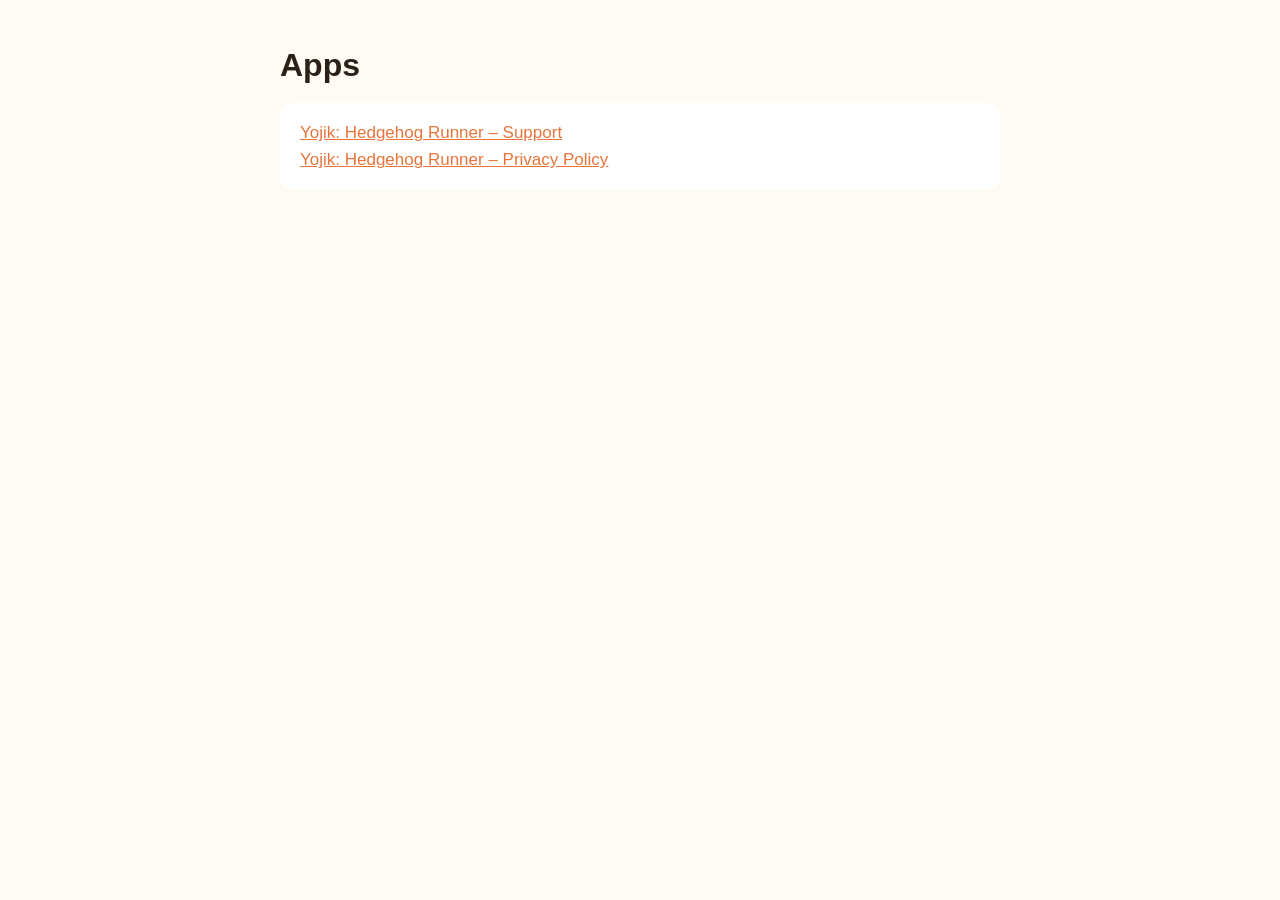
==== index.html @ f2d370a0 "Add Yojik support and privacy pages Co-Authored-By: Claude Sonnet 5.5 <noreply@anthropic.com>" ====
<!doctype html><html lang="en"><head><meta charset="utf-8"><meta name="viewport" content="width=device-width,initial-scale=1"><title>App pages</title><link rel="stylesheet" href="style.css"></head>
<body><main><h1>Apps</h1><div class="card"><a href="yojik/support.html">Yojik: Hedgehog Runner &ndash; Support</a><br><a href="yojik/privacy.html">Yojik: Hedgehog Runner &ndash; Privacy Policy</a></div></main></body></html>
---- style.css ----
:root{color-scheme:light dark;--bg:#fffaf3;--fg:#2b2118;--muted:#6f6254;--accent:#e8743b;--card:#fff}
@media (prefers-color-scheme:dark){:root{--bg:#1d1812;--fg:#f4ece2;--muted:#b3a698;--card:#2a231a}}
body{margin:0;background:var(--bg);color:var(--fg);font:17px/1.6 -apple-system,BlinkMacSystemFont,"Segoe UI",Roboto,sans-serif}
main{max-width:720px;margin:0 auto;padding:40px 20px 80px}
h1{font-size:2rem;margin:0 0 4px}h2{margin-top:2rem;font-size:1.25rem}
a{color:var(--accent)}.muted{color:var(--muted);font-size:.9rem}
.card{background:var(--card);border-radius:14px;padding:16px 20px;margin:12px 0}
li{margin:6px 0}
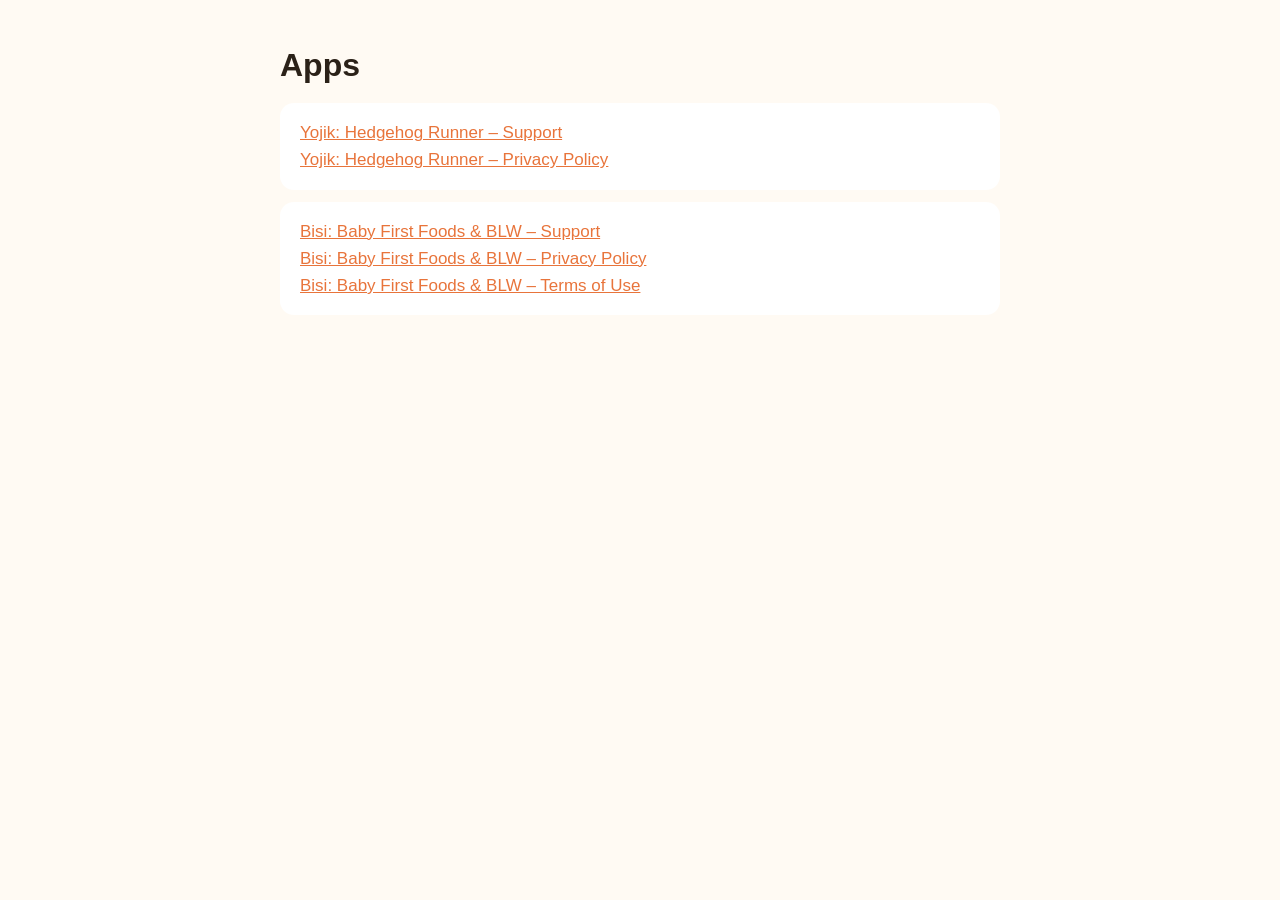
==== commit b7f5287b: "Add Bisi support, privacy and terms pages Co-Authored-By: Claude Sonnet 5.5 <noreply@anthropic.com>" ====
--- a/index.html
+++ b/index.html
@@ -1,2 +1,3 @@
 <!doctype html><html lang="en"><head><meta charset="utf-8"><meta name="viewport" content="width=device-width,initial-scale=1"><title>App pages</title><link rel="stylesheet" href="style.css"></head>
-<body><main><h1>Apps</h1><div class="card"><a href="yojik/support.html">Yojik: Hedgehog Runner &ndash; Support</a><br><a href="yojik/privacy.html">Yojik: Hedgehog Runner &ndash; Privacy Policy</a></div></main></body></html>
+<body><main><h1>Apps</h1><div class="card"><a href="yojik/support.html">Yojik: Hedgehog Runner &ndash; Support</a><br><a href="yojik/privacy.html">Yojik: Hedgehog Runner &ndash; Privacy Policy</a></div>
+<div class="card"><a href="bisi/support.html">Bisi: Baby First Foods &amp; BLW &ndash; Support</a><br><a href="bisi/privacy.html">Bisi: Baby First Foods &amp; BLW &ndash; Privacy Policy</a><br><a href="bisi/terms.html">Bisi: Baby First Foods &amp; BLW &ndash; Terms of Use</a></div></main></body></html>
